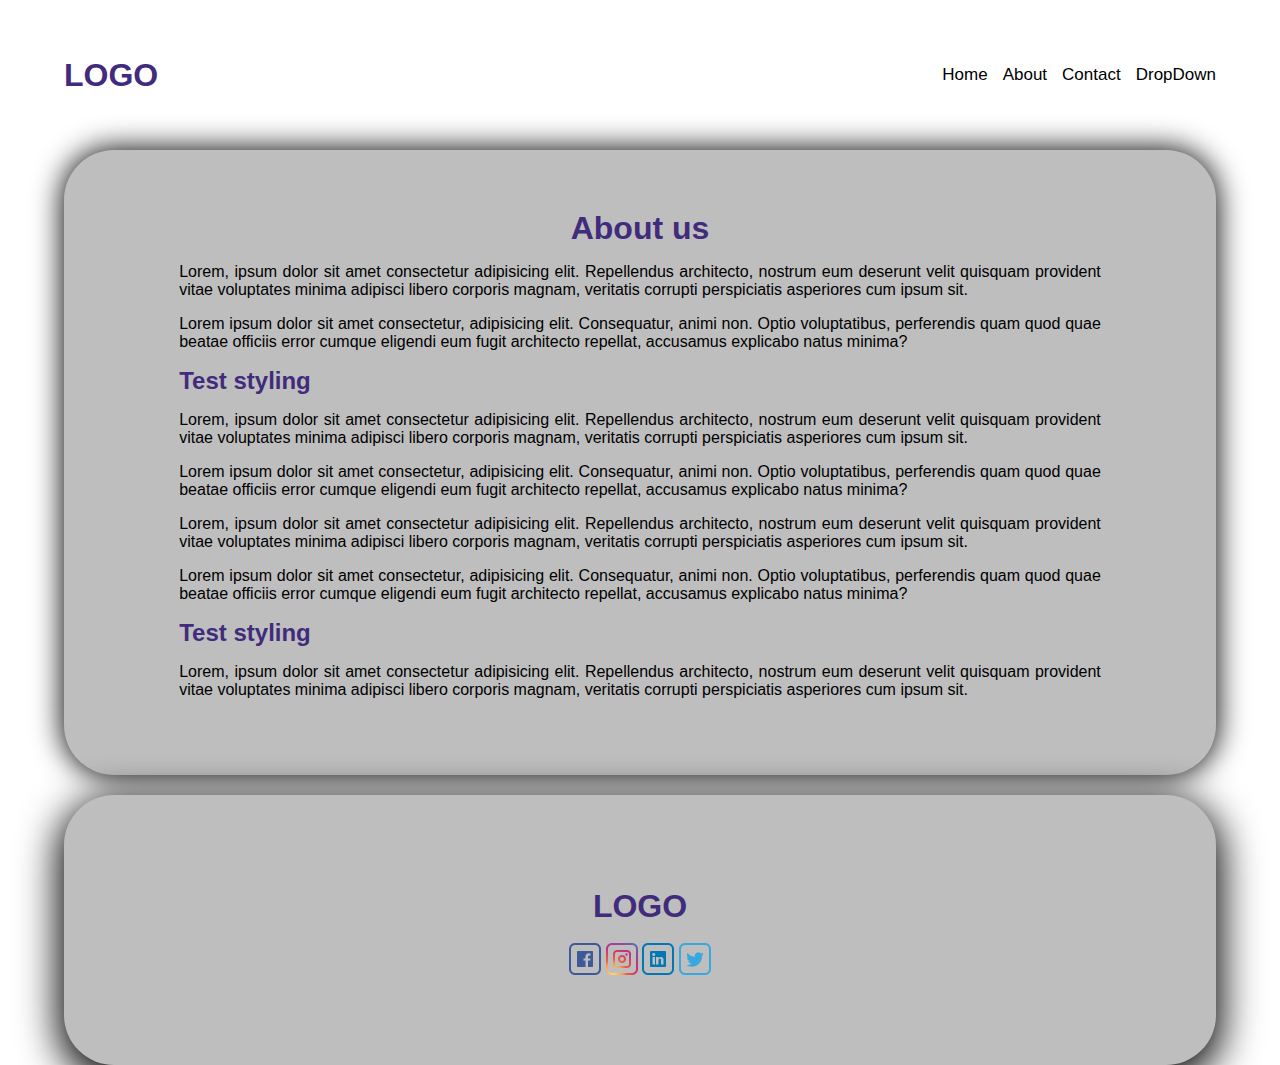
==== about.html @ 1da9046a "finally I finished maybe some retouches (animation) later(next-year)" ====
<!DOCTYPE html>
<html lang="en">

<head>
    <meta charset="UTF-8">
    <meta http-equiv="X-UA-Compatible" content="IE=edge">
    <meta name="viewport" content="width=device-width, initial-scale=1.0">
    <link rel="stylesheet" href="css/css.css">
    <link rel="stylesheet" href="css/nav.css">
    <link rel="stylesheet" href="css/root.css">
    <link rel="stylesheet" href="css/media-query.css">
    <title></title>
</head>

<body>
    <div class="wrapper">

        <div class="nav-container">
            <div class="logo">
                <h1>LOGO</h1>
            </div>
            <img class="logo-img" src="img/menu-v2.png" alt="">
            <div class="nav-links-desktop">
                <a href="index.html">Home</a>
                <a href="about.html">About</a>
                <a href="contact.html">Contact</a>
                <div class="nav-link-dropdown">
                    <a href="">DropDown</a>
                    <div class="nav-link-dropdown-show">
                        <a href="terms.html">Terms&Conditions</a>
                        <a href="legality.html">Legality</a>
                        <a href="privacy.html">Privacy</a>
                        <a href="refound-cancellation.html">Refound&Cancelation</a>
                    </div>
                </div>
            </div>

        </div>
        <div class="for-mobile">
            <img class="img-close" src="img/close.png" alt="">
            <div class="nav-links-for-mobile">
                <a href="index.html">Home</a>
                <a href="about.html">About</a>
                <a href="contact.html">Contact</a>
                <a href="terms.html">Terms&Conditions</a>
                <a href="legality.html">Legality</a>
                <a href="privacy.html">Privacy</a>
                <a href="refound-cancellation.html">Refound&Cancelation</a>
            </div>
        </div>
        <div class="container" style="height:auto ;padding: 60px 0 60px 0px;">
            <div class="div1" >
                <h1>About us</h1>
                <div class="text">
                    <p style="text-align: justify;">Lorem, ipsum dolor sit amet consectetur adipisicing elit. Repellendus architecto, nostrum eum deserunt velit quisquam provident vitae voluptates minima adipisci libero corporis magnam, veritatis corrupti perspiciatis asperiores cum ipsum sit.</p>
                    <p style="text-align: justify;">Lorem ipsum dolor sit amet consectetur, adipisicing elit. Consequatur, animi non. Optio voluptatibus, perferendis quam quod quae beatae officiis error cumque eligendi eum fugit architecto repellat, accusamus explicabo natus minima?</p>
                    <h2>Test styling</h2>
                    <p style="text-align: justify;">Lorem, ipsum dolor sit amet consectetur adipisicing elit. Repellendus architecto, nostrum eum deserunt velit quisquam provident vitae voluptates minima adipisci libero corporis magnam, veritatis corrupti perspiciatis asperiores cum ipsum sit.</p>
                    <p style="text-align: justify;">Lorem ipsum dolor sit amet consectetur, adipisicing elit. Consequatur, animi non. Optio voluptatibus, perferendis quam quod quae beatae officiis error cumque eligendi eum fugit architecto repellat, accusamus explicabo natus minima?</p>
                    <p style="text-align: justify;">Lorem, ipsum dolor sit amet consectetur adipisicing elit. Repellendus architecto, nostrum eum deserunt velit quisquam provident vitae voluptates minima adipisci libero corporis magnam, veritatis corrupti perspiciatis asperiores cum ipsum sit.</p>
                    <p style="text-align: justify;">Lorem ipsum dolor sit amet consectetur, adipisicing elit. Consequatur, animi non. Optio voluptatibus, perferendis quam quod quae beatae officiis error cumque eligendi eum fugit architecto repellat, accusamus explicabo natus minima?</p>
                    <h2>Test styling</h2>
                    <p style="text-align: justify;">Lorem, ipsum dolor sit amet consectetur adipisicing elit. Repellendus architecto, nostrum eum deserunt velit quisquam provident vitae voluptates minima adipisci libero corporis magnam, veritatis corrupti perspiciatis asperiores cum ipsum sit.</p>
                  
                </div>
                </div>
        </div>

        </div>
        <footer>
            <div class="footer-container">
                <div class="logo">
                    <h1>LOGO</h1>
                </div>
                <div class="social-media">
                    <img src="img/facebook32png.png" alt="twiter">
                    <img src="img/instagram32.png" alt="google-plus">
                    <img src="img/linkedin32.png" alt="instagram">
                    <img src="img/twiter32.png" alt="">
                </div>
            </div>
        </footer>
    </div>
</body>
<script src="js/main.js"></script>

</html>
---- css/css.css ----
body {
    font-family: sans-serif;
    margin: auto;
    background-color: var(--bg-body);
    overflow-x:hidden;
}
.wrapper{
    max-width: 1600px;
    margin: auto;
}
.container {
    display: flex;
    justify-content: center;
    align-items: center;
    flex-direction: column;
    margin: auto;
    background-color: var(--bg-container);
    width: 90vw;
    max-width: 1500px;
    height: 80vh;
    border-radius: 50px;
    box-shadow: 0px 0px 30px 1px;

}
h1{
    text-align: center;
}
h1,h2,h3,h4,h5,h6{
    margin: 0;
    color: var(--text-color);
}
.div3{
    width: auto;
    display: flex;
    justify-content: space-between;
    margin-top: 50px;
    gap: 40px;
}
.div3-1 img{
    width: 100px;
    height: auto;
}
.text{
    text-align: justify;
    width: 80%;
    height: auto;
    margin: auto;
}
.text h1{
    text-align: start;
}
.u-social-url span svg{
    width: 100px;
    height: 100px;
}
/* .div3-2{
    width: 20px;
    height: 30px;
} */

.footer-container {
    display: flex;
    justify-content: center;
    align-items: center;
    flex-direction: column;
    gap:12px;
    margin: auto;
    background-color: var(--bg-container);
    width: 90vw;
    max-width: 1500px;
    height: 30vh;
    border-radius: 50px;
    margin-top: 20px;
    box-shadow: 0px 10px 40px 5px;
}
::-webkit-scrollbar{
    background-color: white;
    width: 5px;
}

::-webkit-scrollbar-thumb{
    background-color: gray;
}
::-webkit-scrollbar-track{
    background-color: black;
}
---- css/nav.css ----
.nav-container {
    display: flex;
    width: 90vw;
    max-width: 1500px;
    padding-bottom: 50px;
    padding-top: 50px;
    justify-content: space-between;
    margin: auto;
    align-items: center;
}

.nav-links-desktop {
    max-width: 1500px;
    width: auto;
    display: flex;
    flex-direction: row;
    justify-content: flex-end;
    gap: 15px;
    /* justify-content: center;
    align-items: center; */
}

.nav-links-desktop a {
    color: var(--nav-links-color);
    text-decoration: none;
    font-size: 17px;
}

.nav-links-desktop a:hover {
    color: var(--nav-links-color-hover);
    text-decoration: none;
    font-size: 17px;
}

.nav-link-dropdown:hover .nav-link-dropdown-show {
    display: flex;
}

.nav-link-dropdown-show {
    border-radius: 10px;
    background-color: white;
    padding:20px;
    position: absolute;
    display: none;
    flex-direction: column;
    gap: 12px;
 
    margin-left: -50px;
    
}

.for-mobile {
    display: none;
    width: 100vw;
    height: 60vh;
    margin: auto;
    justify-content: center;
    align-items: center;
    transition: all 5s ease-in;

}

.nav-links-for-mobile {
    max-width: 1500px;
    width: auto;
    display: flex;
    flex-direction: column;
    justify-content: center;
    text-align: center;
    margin: auto;
    gap: 15px;
    transition: all 5s ease-in;

}

.nav-links-for-mobile a {
    color: var(--nav-links-color);
    text-decoration: none;
    font-size: 27px;
}

.nav-links-for-mobile a:hover {
    color: var(--nav-links-color-hover);
    text-decoration: none;
    font-size: 27px;
}

.img-close {
    display: none;
    position: absolute;
    right: 60px;
    top: 68px;
    transition: all 5s ease-in;

}

.logo {
    display: flex;
    width: fit-content;
    height: 50px;
    text-align: center;
    align-items: center;
}

.logo-img {
    width: 60px;
    height: auto;
    display: none;
}

/*dafasdf*/
---- css/root.css ----
:root{
    --bg-body:#ffffff;
    --bg-container:#bebebe;
    --nav-links-color:rgb(0, 0, 0);
    --nav-links-color-hover:#f8b600d3;
    --text-color:rgb(65, 43, 124);
}
---- css/media-query.css ----
@media only screen and (max-width:926px){
    .container{
        height: 150vh;
    }
    .div3{
        flex-direction: column;
    }
    .logo-img{
        display: inherit;
    }
    .nav-links-desktop{
        display: none;
    }
    .container{
        /* width: 100vw; */
    }
}
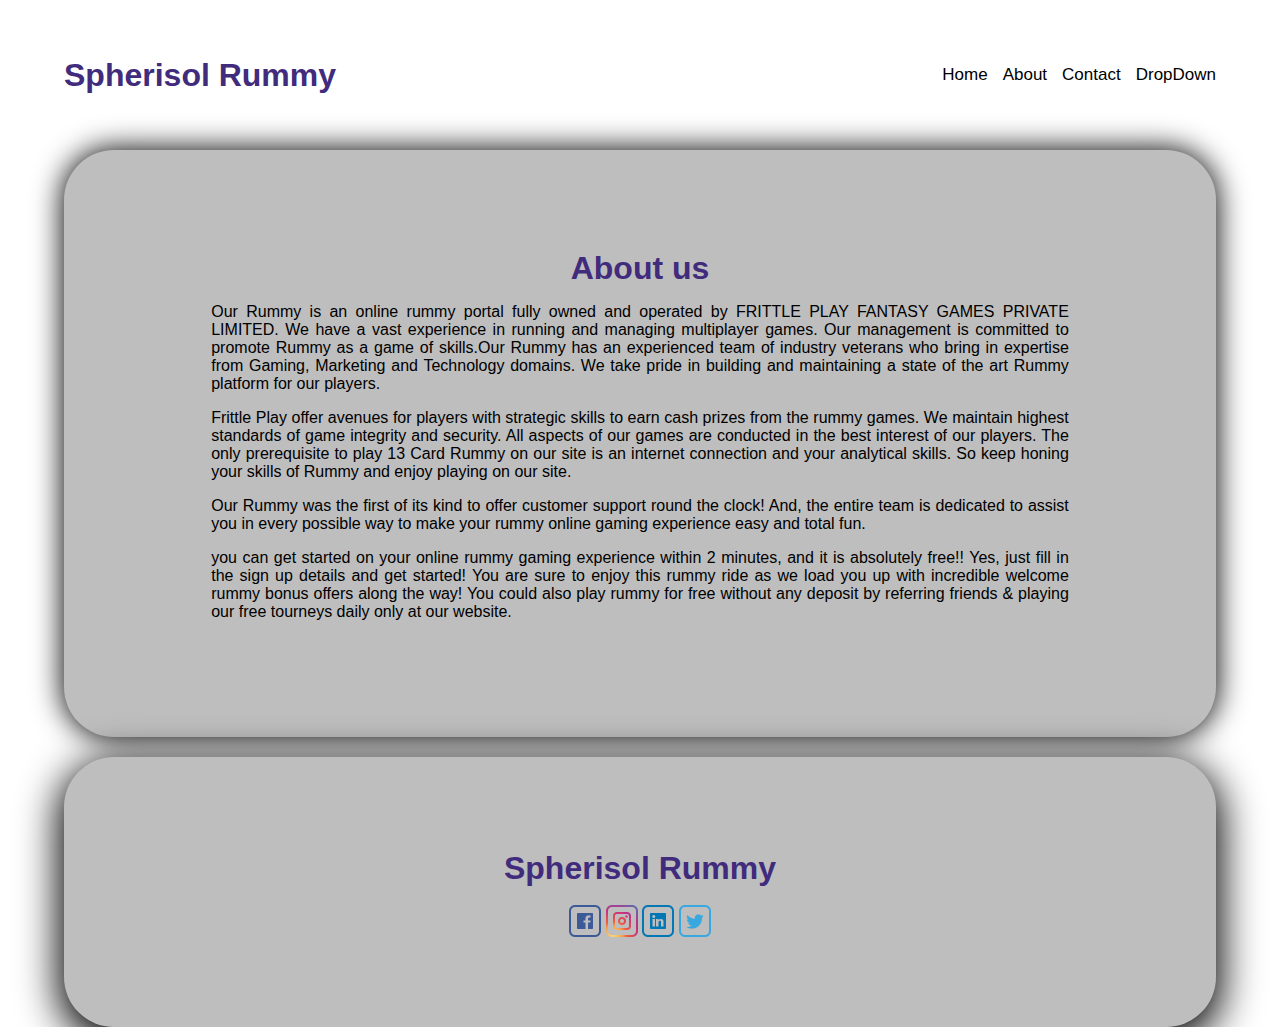
==== commit f52f8e2e: "added text" ====
--- a/about.html
+++ b/about.html
@@ -17,7 +17,7 @@
 
         <div class="nav-container">
             <div class="logo">
-                <h1>LOGO</h1>
+                <h1>Spherisol Rummy</h1>
             </div>
             <img class="logo-img" src="img/menu-v2.png" alt="">
             <div class="nav-links-desktop">
@@ -52,16 +52,29 @@
             <div class="div1" >
                 <h1>About us</h1>
                 <div class="text">
-                    <p style="text-align: justify;">Lorem, ipsum dolor sit amet consectetur adipisicing elit. Repellendus architecto, nostrum eum deserunt velit quisquam provident vitae voluptates minima adipisci libero corporis magnam, veritatis corrupti perspiciatis asperiores cum ipsum sit.</p>
-                    <p style="text-align: justify;">Lorem ipsum dolor sit amet consectetur, adipisicing elit. Consequatur, animi non. Optio voluptatibus, perferendis quam quod quae beatae officiis error cumque eligendi eum fugit architecto repellat, accusamus explicabo natus minima?</p>
-                    <h2>Test styling</h2>
-                    <p style="text-align: justify;">Lorem, ipsum dolor sit amet consectetur adipisicing elit. Repellendus architecto, nostrum eum deserunt velit quisquam provident vitae voluptates minima adipisci libero corporis magnam, veritatis corrupti perspiciatis asperiores cum ipsum sit.</p>
-                    <p style="text-align: justify;">Lorem ipsum dolor sit amet consectetur, adipisicing elit. Consequatur, animi non. Optio voluptatibus, perferendis quam quod quae beatae officiis error cumque eligendi eum fugit architecto repellat, accusamus explicabo natus minima?</p>
-                    <p style="text-align: justify;">Lorem, ipsum dolor sit amet consectetur adipisicing elit. Repellendus architecto, nostrum eum deserunt velit quisquam provident vitae voluptates minima adipisci libero corporis magnam, veritatis corrupti perspiciatis asperiores cum ipsum sit.</p>
-                    <p style="text-align: justify;">Lorem ipsum dolor sit amet consectetur, adipisicing elit. Consequatur, animi non. Optio voluptatibus, perferendis quam quod quae beatae officiis error cumque eligendi eum fugit architecto repellat, accusamus explicabo natus minima?</p>
-                    <h2>Test styling</h2>
-                    <p style="text-align: justify;">Lorem, ipsum dolor sit amet consectetur adipisicing elit. Repellendus architecto, nostrum eum deserunt velit quisquam provident vitae voluptates minima adipisci libero corporis magnam, veritatis corrupti perspiciatis asperiores cum ipsum sit.</p>
-                  
+                    <p>Our Rummy is an online rummy portal fully owned and operated by FRITTLE PLAY FANTASY GAMES
+                        PRIVATE LIMITED. We have a vast experience in running and managing multiplayer games. Our
+                        management is committed to promote Rummy as a game of skills.Our Rummy has an experienced
+                        team of industry veterans who bring in expertise from Gaming, Marketing and Technology
+                        domains. We take pride in building and maintaining a state of the art Rummy platform for our
+                        players.</p>
+
+                    <p>Frittle Play offer avenues for players with strategic skills to earn cash prizes from the
+                        rummy games. We maintain highest standards of game integrity and security. All aspects of
+                        our games are conducted in the best interest of our players. The only prerequisite to play
+                        13 Card Rummy on our site is an internet connection and your analytical skills. So keep
+                        honing your skills of Rummy and enjoy playing on our site.</p>
+
+                    <p>Our Rummy was the first of its kind to offer customer support round the clock! And, the
+                        entire team is dedicated to assist you in every possible way to make your rummy online
+                        gaming experience easy and total fun.</p>
+
+                    <p>you can get started on your online rummy gaming experience within 2 minutes, and it is
+                        absolutely free!! Yes, just fill in the sign up details and get started! You are sure to
+                        enjoy this rummy ride as we load you up with incredible welcome rummy bonus offers along the
+                        way!
+                        You could also play rummy for free without any deposit by referring friends &amp; playing
+                        our free tourneys daily only at our website.</p>
                 </div>
                 </div>
         </div>
@@ -70,7 +83,7 @@
         <footer>
             <div class="footer-container">
                 <div class="logo">
-                    <h1>LOGO</h1>
+                    <h1>Spherisol Rummy</h1>
                 </div>
                 <div class="social-media">
                     <img src="img/facebook32png.png" alt="twiter">
--- a/css/css.css
+++ b/css/css.css
@@ -28,6 +28,9 @@
 h1,h2,h3,h4,h5,h6{
     margin: 0;
     color: var(--text-color);
+}
+.div1 {
+    padding: 40px;
 }
 .div3{
     width: auto;
